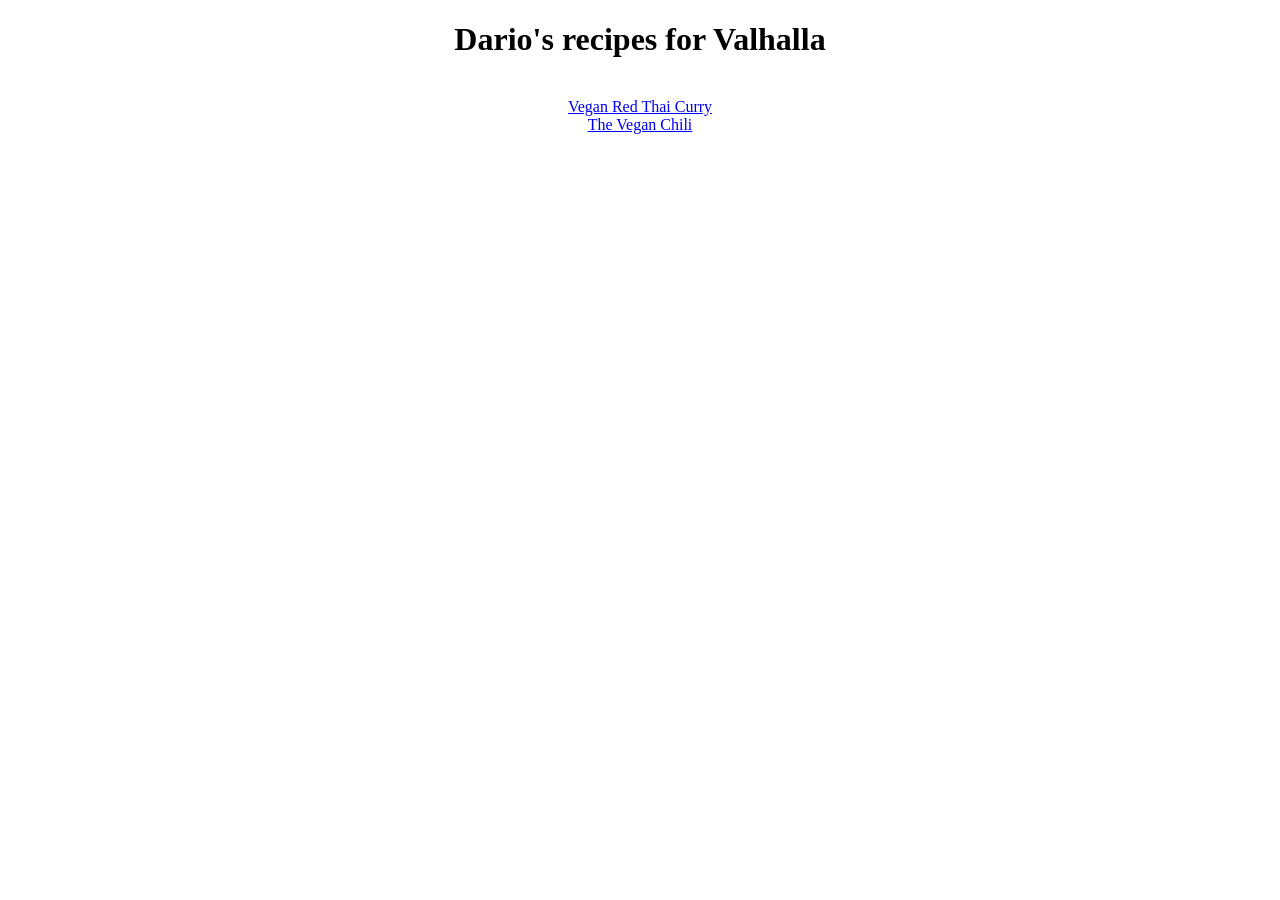
==== index.html @ 8b15a87f "Fix wrong link name at index & add br for links" ====
<!DOCTYPE html>
<html lang="en">
<head>
    <meta charset="UTF-8">
    <meta name="viewport" content="width=device-width, initial-scale=1.0">
    <title>Dario's recipes for Valhalla</title>
</head>
<body>
    <div style="text-align: center;"><h1>Dario's recipes for Valhalla</h1>
        <br><a href="recipes/vegan-thai-curry.html">Vegan Red Thai Curry</a>
        <br><a href="recipes/the-vegan-chili.html">The Vegan Chili</a></div>

</body>
</html>
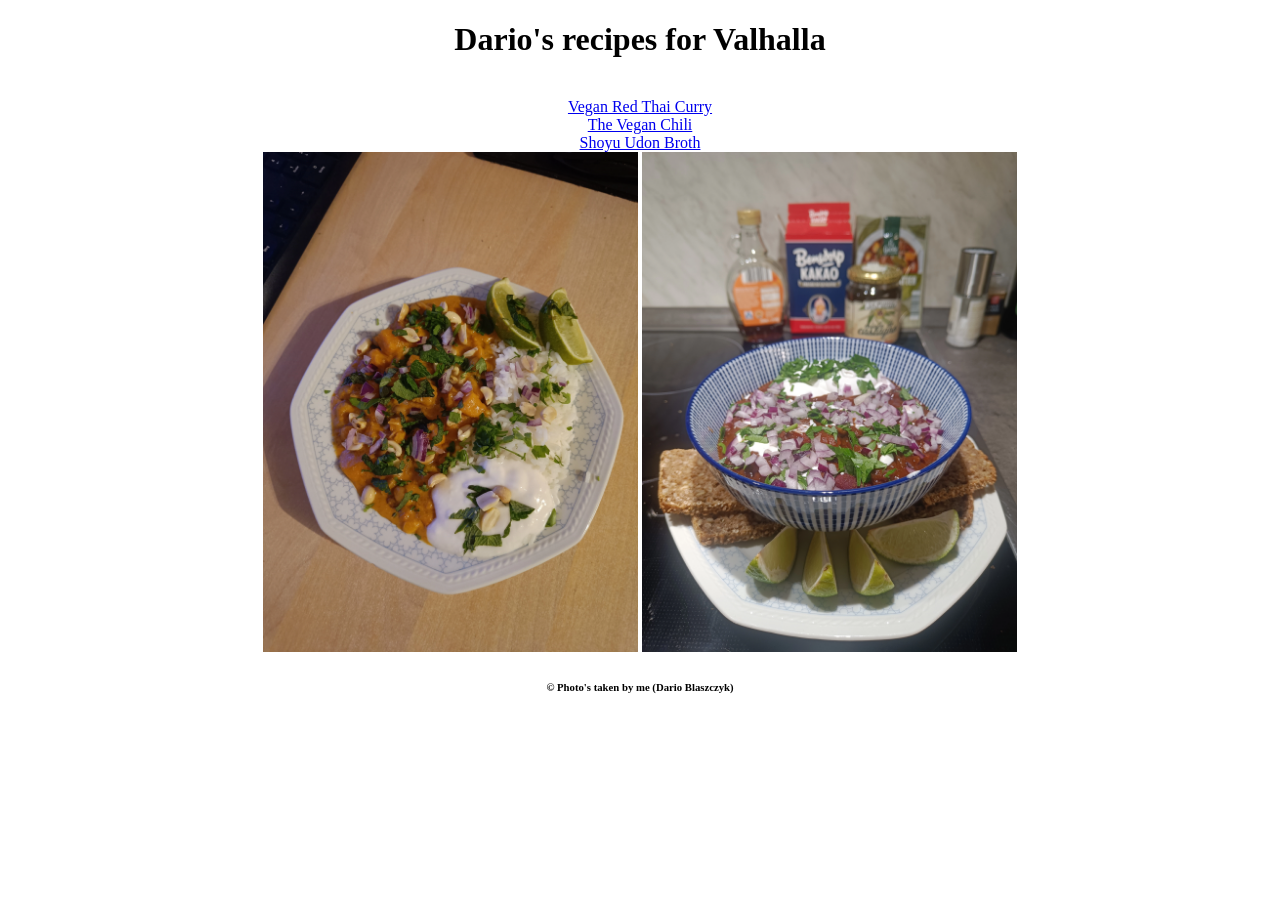
==== commit 7d219366: "Create shoyu recipe, add link to index" ====
--- a/index.html
+++ b/index.html
@@ -3,12 +3,18 @@
 <head>
     <meta charset="UTF-8">
     <meta name="viewport" content="width=device-width, initial-scale=1.0">
-    <title>Dario's recipes for Valhalla</title>
+    <title>Dario's Recipes For Valhalla</title>
 </head>
 <body>
     <div style="text-align: center;"><h1>Dario's recipes for Valhalla</h1>
         <br><a href="recipes/vegan-thai-curry.html">Vegan Red Thai Curry</a>
-        <br><a href="recipes/the-vegan-chili.html">The Vegan Chili</a></div>
+        <br><a href="recipes/the-vegan-chili.html">The Vegan Chili</a>
+        <br><a href="recipes/shoyu-udon.html">Shoyu Udon Broth</a>
 
+        <br><img src="../images/vegan-thai-curry.webp" alt="Red Thai Curry on the plate, with rice, coconut yoghurt, red onions, mint, lime and roasted peanut" height="500" width="375">
+        <img src="../images/the-vegan-chili.webp" alt="Vegan chili with sour creme, onions and cilantro" height="500" width="375">
+
+
+        <h6> © Photo's taken by me (Dario Blaszczyk) </h6></div>
 </body>
 </html>
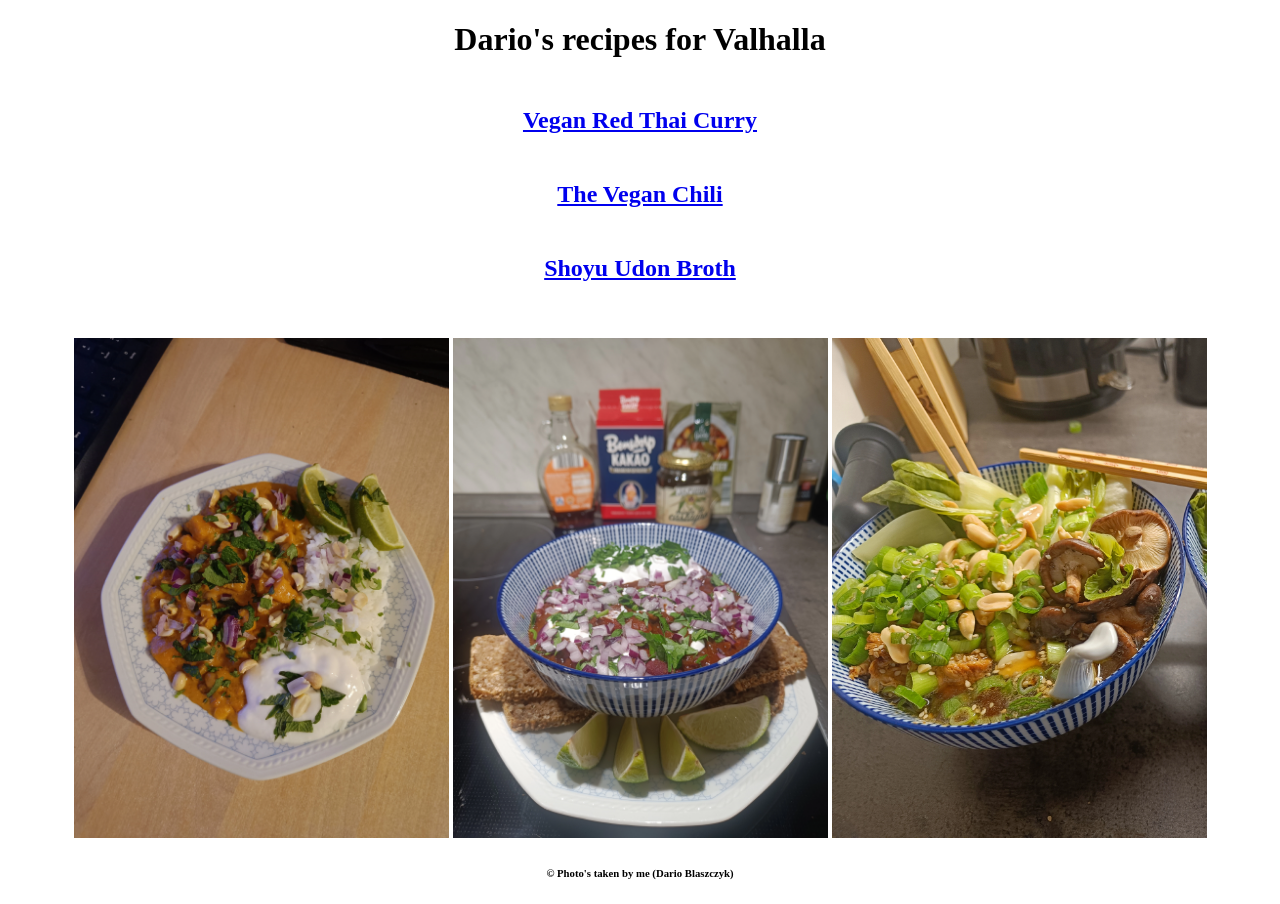
==== commit f96a6ab4: "Update index, add shoyu recipe" ====
--- a/index.html
+++ b/index.html
@@ -7,13 +7,13 @@
 </head>
 <body>
     <div style="text-align: center;"><h1>Dario's recipes for Valhalla</h1>
-        <br><a href="recipes/vegan-thai-curry.html">Vegan Red Thai Curry</a>
-        <br><a href="recipes/the-vegan-chili.html">The Vegan Chili</a>
-        <br><a href="recipes/shoyu-udon.html">Shoyu Udon Broth</a>
-
-        <br><img src="../images/vegan-thai-curry.webp" alt="Red Thai Curry on the plate, with rice, coconut yoghurt, red onions, mint, lime and roasted peanut" height="500" width="375">
-        <img src="../images/the-vegan-chili.webp" alt="Vegan chili with sour creme, onions and cilantro" height="500" width="375">
-
+        <h2><br><a href="recipes/vegan-thai-curry.html">Vegan Red Thai Curry</a></h2>
+        <h2><br><a href="recipes/the-vegan-chili.html">The Vegan Chili</a></h2>
+        <h2><br><a href="recipes/shoyu-udon.html">Shoyu Udon Broth</a></h2>
+    <br>
+        <br><img src="./images/vegan-thai-curry.webp" alt="Red Thai Curry on the plate, with rice, coconut yoghurt, red onions, mint, lime and roasted peanut" height="500" width="375">
+        <img src="./images/the-vegan-chili.webp" alt="Vegan chili with sour creme, onions and cilantro" height="500" width="375">
+        <img src="./images/shoyu-udon.webp" alt="Shoyu Udon Broth with shiitake mushrooms, glazed chicken, pak choi, and spring onions" height="500" width="375">
 
         <h6> © Photo's taken by me (Dario Blaszczyk) </h6></div>
 </body>
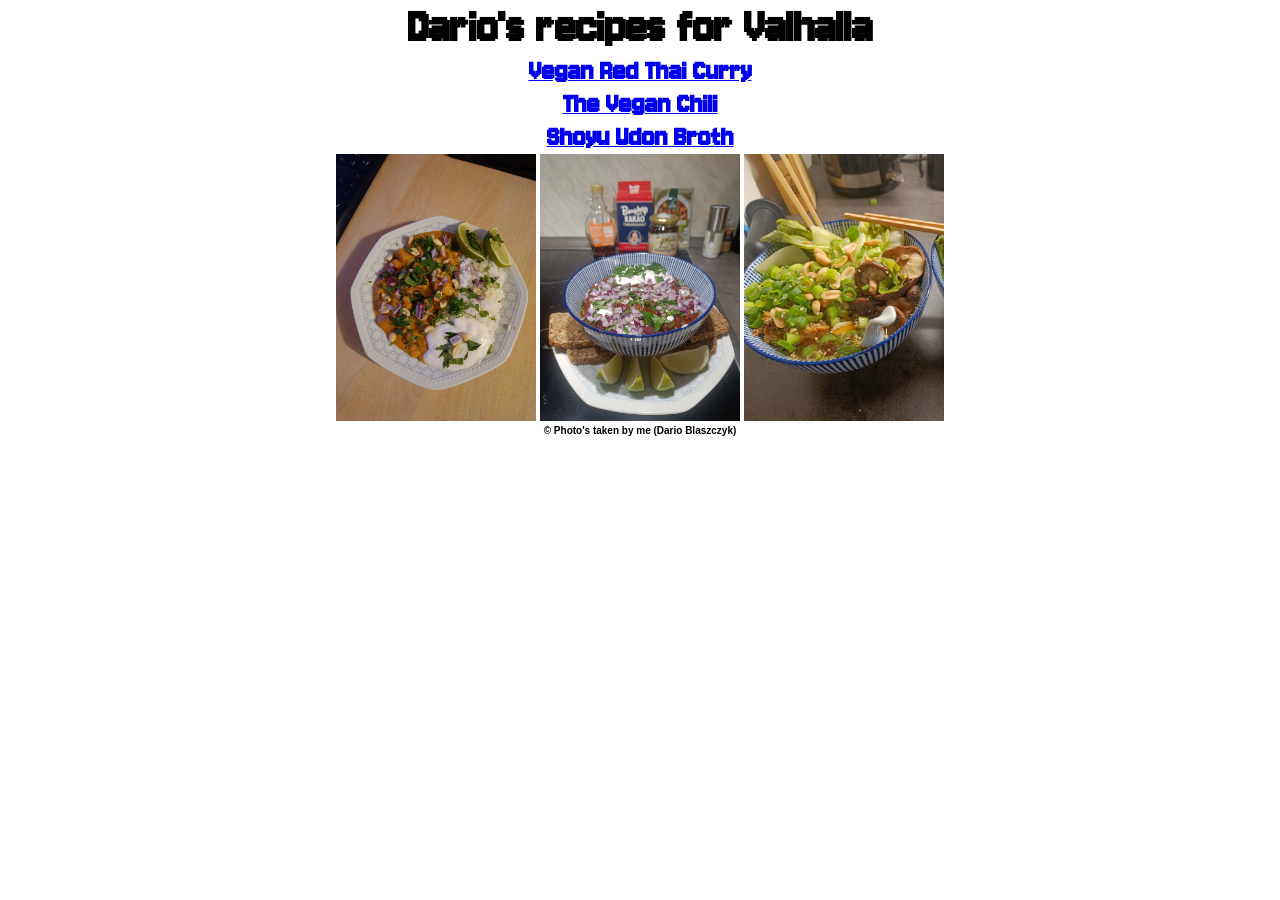
==== commit c6be7bb7: "Create style.css,classes,background and mod. index Create the style.css, link to it in index head, c" ====
--- a/index.html
+++ b/index.html
@@ -4,17 +4,22 @@
     <meta charset="UTF-8">
     <meta name="viewport" content="width=device-width, initial-scale=1.0">
     <title>Dario's Recipes For Valhalla</title>
+    <link rel="preconnect" href="https://fonts.googleapis.com">
+    <link rel="preconnect" href="https://fonts.gstatic.com" crossorigin>
+    <link href="https://fonts.googleapis.com/css2?family=Jersey+10&display=block" rel="stylesheet">
+    
+    <link rel="stylesheet" href="style.css">
 </head>
 <body>
-    <div style="text-align: center;"><h1>Dario's recipes for Valhalla</h1>
-        <h2><br><a href="recipes/vegan-thai-curry.html">Vegan Red Thai Curry</a></h2>
-        <h2><br><a href="recipes/the-vegan-chili.html">The Vegan Chili</a></h2>
-        <h2><br><a href="recipes/shoyu-udon.html">Shoyu Udon Broth</a></h2>
-    <br>
-        <br><img src="./images/vegan-thai-curry.webp" alt="Red Thai Curry on the plate, with rice, coconut yoghurt, red onions, mint, lime and roasted peanut" height="500" width="375">
-        <img src="./images/the-vegan-chili.webp" alt="Vegan chili with sour creme, onions and cilantro" height="500" width="375">
-        <img src="./images/shoyu-udon.webp" alt="Shoyu Udon Broth with shiitake mushrooms, glazed chicken, pak choi, and spring onions" height="500" width="375">
+    <h1>Dario's recipes for Valhalla</h1>
+        <h2><a href="recipes/vegan-thai-curry.html">Vegan Red Thai Curry</a></h2>
+        <h2><a href="recipes/the-vegan-chili.html">The Vegan Chili</a></h2>
+        <h2><a href="recipes/shoyu-udon.html">Shoyu Udon Broth</a></h2>
+    
+        <div class="pic"><img src="./images/vegan-thai-curry.webp" alt="Red Thai Curry, with rice, coconut yoghurt, red onions, mint, lime and roasted peanut">
+        <img src="./images/the-vegan-chili.webp" alt="Vegan chili with sour creme, onions and cilantro">
+        <img src="./images/shoyu-udon.webp" alt="Shoyu Udon Broth with shiitake mushrooms, glazed chicken, pak choi, and spring onions"></div>
 
-        <h6> © Photo's taken by me (Dario Blaszczyk) </h6></div>
+        <h6> © Photo's taken by me (Dario Blaszczyk) </h6>
 </body>
 </html>
--- a/style.css
+++ b/style.css
@@ -0,0 +1,36 @@
+* {
+    padding: 0;
+    margin: 0;
+    box-sizing: border-box;
+}
+
+h1, h2, h3, h4, h5, h6 {
+    font-family: "Jersey 10", sans-serif;
+    font-size: 50px;
+    line-height: 1.1;
+    text-align: center;
+}
+
+h2 {
+    font-size: 30px;
+}
+
+h6 {
+    font-family: sans-serif;
+    font-size: x-small;
+}
+
+a {
+    font-family: inherit;
+    text-decoration-thickness: from-font;
+}
+
+.pic {
+    display: block;
+    text-align: center;
+}
+
+img {
+    width: 200px;
+    height: auto;
+}
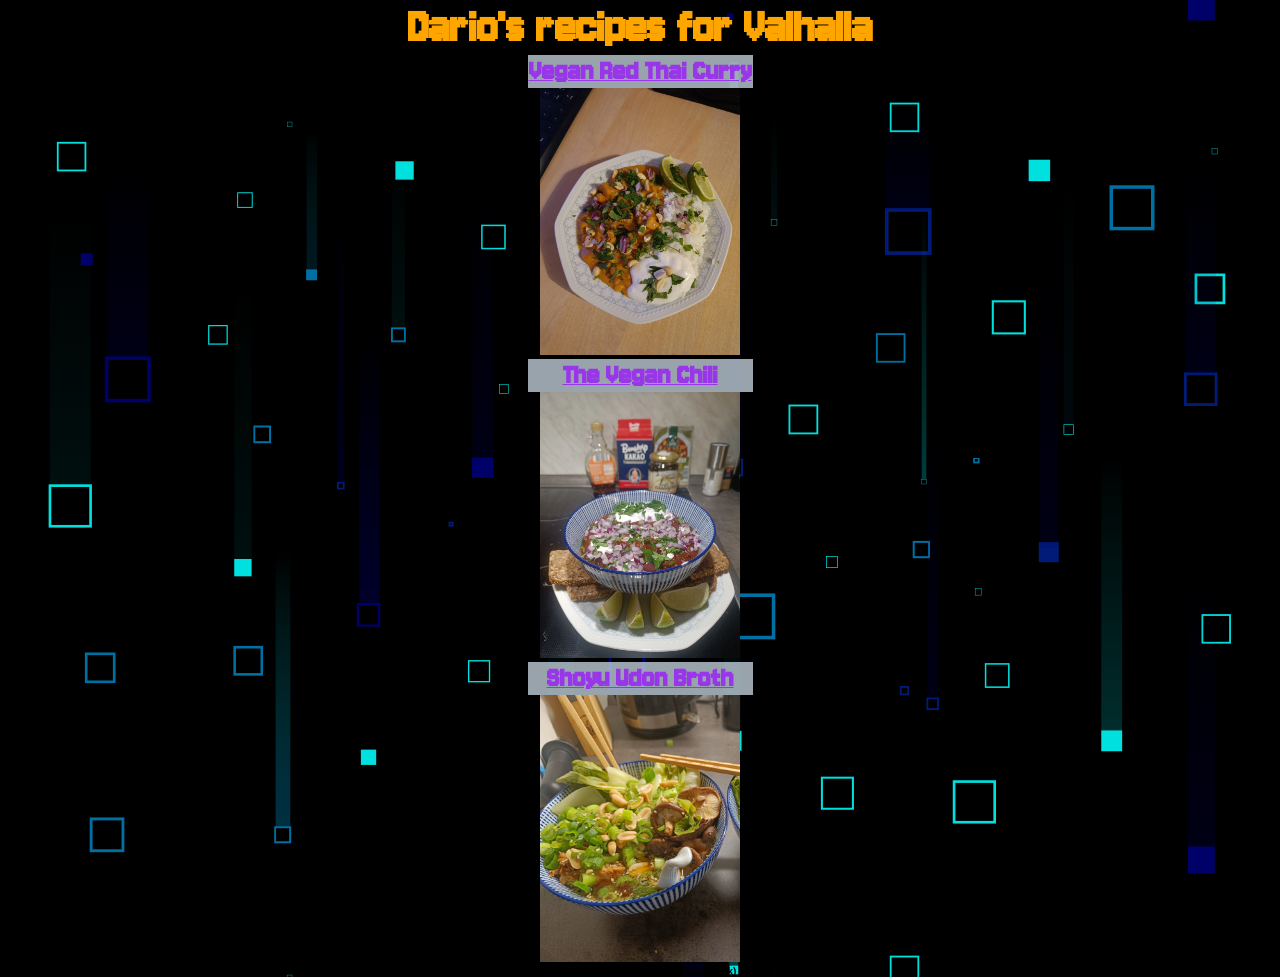
==== commit 05834e4e: "Compress images" ====
--- a/index.html
+++ b/index.html
@@ -12,12 +12,17 @@
 </head>
 <body>
     <h1>Dario's recipes for Valhalla</h1>
+            
+    <div>
         <h2><a href="recipes/vegan-thai-curry.html">Vegan Red Thai Curry</a></h2>
+        <div class="pic"><img src="./images/vegan-thai-curry.webp" alt="Red Thai Curry, with rice, coconut yoghurt">
+    </div>
+    <div>
         <h2><a href="recipes/the-vegan-chili.html">The Vegan Chili</a></h2>
-        <h2><a href="recipes/shoyu-udon.html">Shoyu Udon Broth</a></h2>
-    
-        <div class="pic"><img src="./images/vegan-thai-curry.webp" alt="Red Thai Curry, with rice, coconut yoghurt, red onions, mint, lime and roasted peanut">
         <img src="./images/the-vegan-chili.webp" alt="Vegan chili with sour creme, onions and cilantro">
+    </div>
+    <div>
+        <h2><a href="recipes/shoyu-udon.html">Shoyu Udon Broth</a></h2></div>
         <img src="./images/shoyu-udon.webp" alt="Shoyu Udon Broth with shiitake mushrooms, glazed chicken, pak choi, and spring onions"></div>
 
         <h6> © Photo's taken by me (Dario Blaszczyk) </h6>
--- a/style.css
+++ b/style.css
@@ -2,7 +2,24 @@
     padding: 0;
     margin: 0;
     box-sizing: border-box;
+
+
 }
+
+body {
+    background-color: rgb(0, 0, 0);
+    background-image: url("./images/1.svg");
+    background-position: center;
+    background-size: auto;
+}
+
+div {
+    margin: auto;
+    text-align: center;
+    border: aliceblue 20px;
+}
+
+
 
 h1, h2, h3, h4, h5, h6 {
     font-family: "Jersey 10", sans-serif;
@@ -11,18 +28,28 @@
     text-align: center;
 }
 
+h1 {
+    color: orange;
+}
+
 h2 {
     font-size: 30px;
+    background: #e3f4ffab;
+    width: 225px;
+
+    margin: auto;
 }
 
 h6 {
     font-family: sans-serif;
     font-size: x-small;
+    display: block;
 }
 
 a {
     font-family: inherit;
     text-decoration-thickness: from-font;
+    color:#9936e9;
 }
 
 .pic {
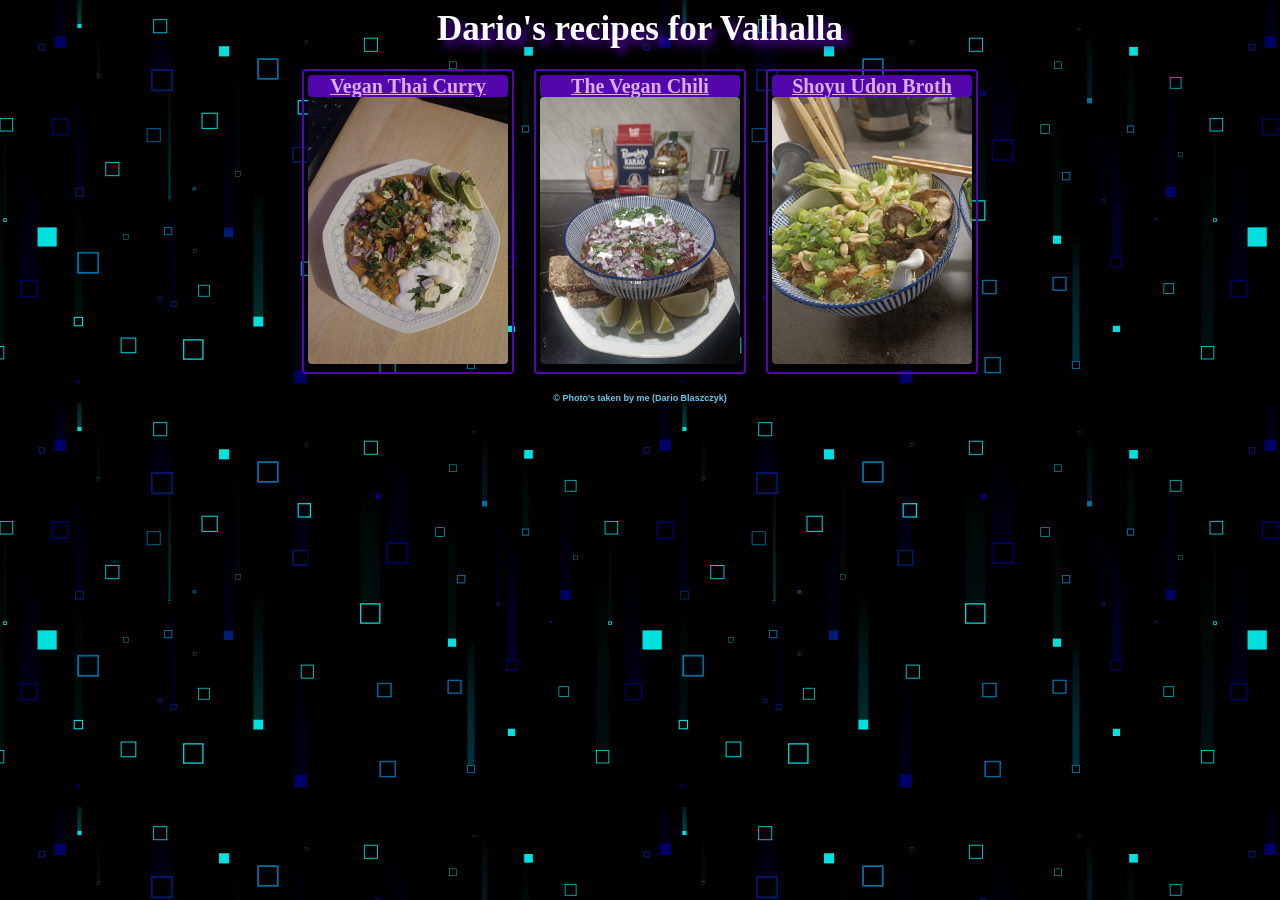
==== commit 4dbda34c: "Delete google fonts, set new fonts and fix display Delete google fonts because of cls. Set new fonts" ====
--- a/index.html
+++ b/index.html
@@ -4,27 +4,30 @@
     <meta charset="UTF-8">
     <meta name="viewport" content="width=device-width, initial-scale=1.0">
     <title>Dario's Recipes For Valhalla</title>
-    <link rel="preconnect" href="https://fonts.googleapis.com">
-    <link rel="preconnect" href="https://fonts.gstatic.com" crossorigin>
-    <link href="https://fonts.googleapis.com/css2?family=Jersey+10&display=block" rel="stylesheet">
-    
     <link rel="stylesheet" href="style.css">
 </head>
 <body>
     <h1>Dario's recipes for Valhalla</h1>
-            
-    <div>
-        <h2><a href="recipes/vegan-thai-curry.html">Vegan Red Thai Curry</a></h2>
-        <div class="pic"><img src="./images/vegan-thai-curry.webp" alt="Red Thai Curry, with rice, coconut yoghurt">
+
+    <div class="recipes">
+        <div class="recipe-menu">
+            <h2>
+                <a href="recipes/vegan-thai-curry.html">Vegan Thai Curry</a>
+            </h2>
+            <img src="./images/vegan-thai-curry.webp" alt="Thai Curry, with rice, coconut yoghurt">
+        </div>
+
+        <div class="recipe-menu">
+            <h2><a href="recipes/the-vegan-chili.html">The Vegan Chili</a></h2>
+            <img src="./images/the-vegan-chili.webp" alt="Vegan chili with sour creme, onions and cilantro">
+        </div>
+
+        <div class="recipe-menu">
+            <h2><a href="recipes/shoyu-udon.html">Shoyu Udon Broth</a></h2>
+            <img src="./images/shoyu-udon.webp" alt="Shoyu Udon Broth with shiitake mushrooms, glazed chicken, pak choi, and spring onions">
+        </div>
     </div>
-    <div>
-        <h2><a href="recipes/the-vegan-chili.html">The Vegan Chili</a></h2>
-        <img src="./images/the-vegan-chili.webp" alt="Vegan chili with sour creme, onions and cilantro">
-    </div>
-    <div>
-        <h2><a href="recipes/shoyu-udon.html">Shoyu Udon Broth</a></h2></div>
-        <img src="./images/shoyu-udon.webp" alt="Shoyu Udon Broth with shiitake mushrooms, glazed chicken, pak choi, and spring onions"></div>
 
-        <h6> © Photo's taken by me (Dario Blaszczyk) </h6>
+            <h6> © Photo's taken by me (Dario Blaszczyk) </h6>
 </body>
 </html>
--- a/style.css
+++ b/style.css
@@ -2,8 +2,6 @@
     padding: 0;
     margin: 0;
     box-sizing: border-box;
-
-
 }
 
 body {
@@ -13,51 +11,60 @@
     background-size: auto;
 }
 
-div {
-    margin: auto;
-    text-align: center;
-    border: aliceblue 20px;
-}
-
-
-
 h1, h2, h3, h4, h5, h6 {
-    font-family: "Jersey 10", sans-serif;
-    font-size: 50px;
+    font-family: times ,sans-serif;
+    font-size: 35px;
     line-height: 1.1;
     text-align: center;
 }
 
 h1 {
-    color: orange;
+    color: rgb(255, 255, 255);
+    margin-top: 10px;
+    filter: drop-shadow(6px 6px 4px #5306ac)
 }
 
 h2 {
-    font-size: 30px;
-    background: #e3f4ffab;
-    width: 225px;
-
+    font-size: 20px;
+    background: #5306ac;
+    width: 200px;
     margin: auto;
+    border-radius: 4px;
 }
 
 h6 {
+    margin-top: 20px;
     font-family: sans-serif;
-    font-size: x-small;
-    display: block;
+    font-size: xx-small;
+    color: #67c8ee;
 }
 
 a {
-    font-family: inherit;
     text-decoration-thickness: from-font;
-    color:#9936e9;
-}
-
-.pic {
-    display: block;
-    text-align: center;
+    color:rgb(219, 173, 233);
 }
 
 img {
     width: 200px;
-    height: auto;
+    height: 267px;
+    border-radius: 4px;
+    filter: saturate(65%);
+}
+
+.recipes {
+    display: flex;
+    justify-content: center;
+    gap: 20px;
+    margin-top: 20px;
+    margin-bottom: 20px;
+
+}
+
+.recipe-menu {
+    text-align: center;
+    border: 2px solid #5306ac;
+    border-radius: 4px;
+    padding: 4px;
+
+    
 }
